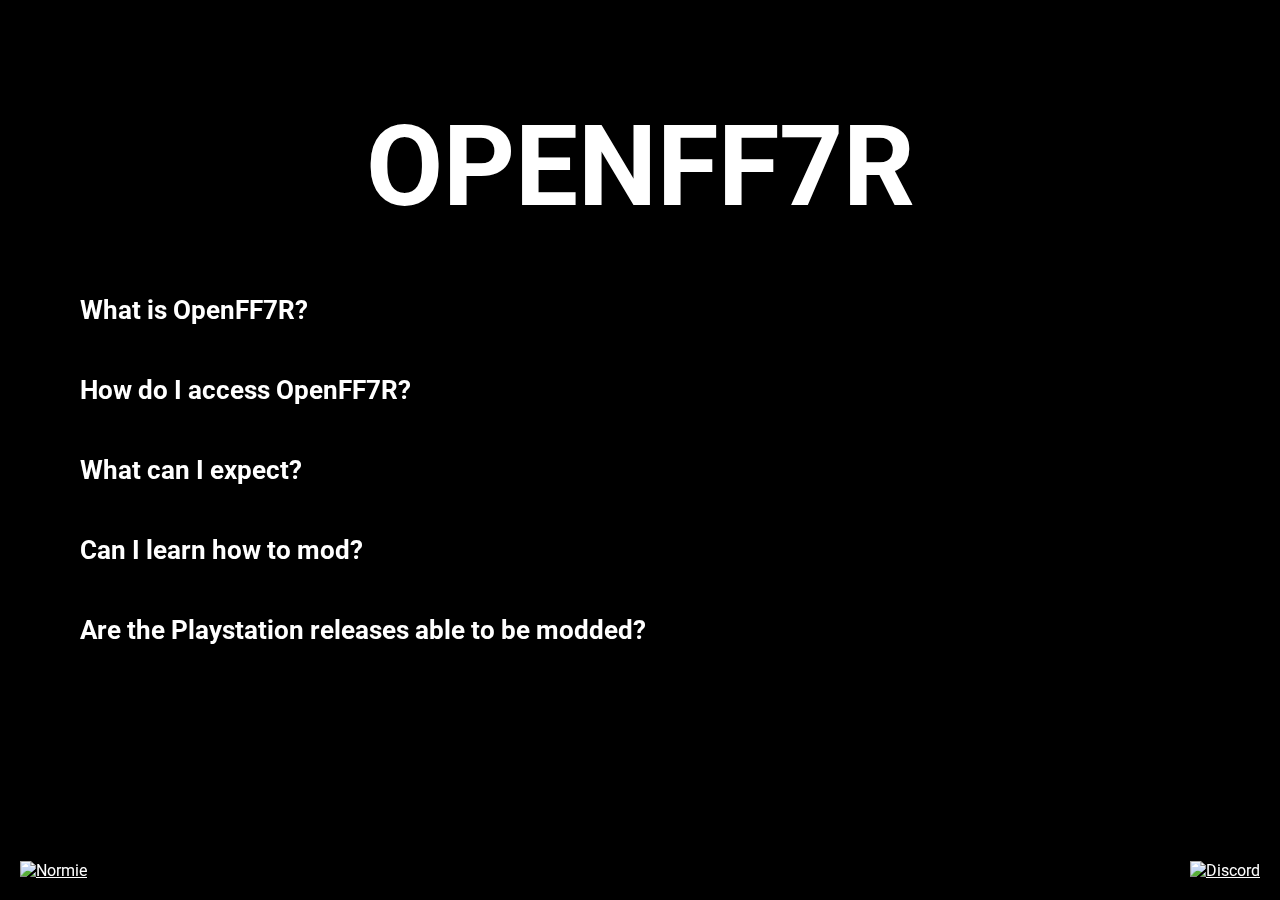
==== index.html @ 5d3d2ae7 "Add files via upload" ====
<!DOCTYPE html>
<html lang="en">
<head>
<meta charset="UTF-8">
<meta name="viewport" content="width=device-width, initial-scale=1.0">
<title>OpenFF7R</title>
<link href="https://fonts.googleapis.com/css2?family=Roboto:wght@300;400;700&display=swap" rel="stylesheet">
<style>
  html, body {
    height: 100%;
    margin: 0;
    padding: 0;
    display: flex;
    justify-content: center;
    align-items: center;
    color: #ffffff;
    font-family: 'Roboto', sans-serif;
    overflow: hidden;
  }

  #background-holder {
    position: fixed;
    top: 0;
    left: 0;
    width: 100%;
    height: 100%;
    z-index: -1;
    background-color: black;
  }

  .background {
    position: absolute;
    width: 100%;
    height: 100%;
    background-size: cover;
    transition: opacity 2s ease-in-out;
    opacity: 0;
  }

  #title-container {
    text-align: center;
    width: 100%;
    position: absolute;
    top: 0;
    left: 0;
    margin-top: 2%;
    z-index: 2;
  }

  #title-container h1 {
    font-weight: bold;
    font-size: 7em;
    color: white;
  }

  .faq-container {
    width: 1200px;
    min-height: 300px;
    box-sizing: border-box;
    padding: 20px;
    z-index: 2;
    position: relative;
    margin-top: 50px;
  }

  .faq .faq-answer {
    display: none;
    padding: 20px;
    margin-top: 10px;
    word-wrap: break-word;
    overflow-y: auto;
    font-weight: 300;
    font-size: 1.6em;
  }

  .faq .faq-question {
    cursor: pointer;
    padding: 20px;
    margin-bottom: 10px;
    transition: background-color 0.3s ease;
    font-weight: 700;
    font-size: 1.6em;
  }

  .faq .faq-question:hover {
    background-color: rgba(255, 255, 255, 0.1);
  }

  #discord-link {
    position: fixed;
    bottom: 20px;
    right: 20px;
    z-index: 3;
  }

  #discord-link img {
    width: 50px;
    height: auto;
  }
  
  #think-link {
    position: fixed;
    bottom: 20px;
    left: 20px;
    z-index: 3;
  }

  #think-link img {
    width: 50px;
    height: auto;
  }
  
 /* Apply styles to all 'a' elements */
a {
    color: #ffffff;
    text-decoration: underline;
    margin: 10px 0;
    /* Do not set font-size here if you want it to inherit from the parent */
}
</style>
</head>
<body>

<div id="background-holder">
  <div id="bg1" class="background"></div>
  <div id="bg2" class="background"></div>
</div>

<div id="title-container">
  <h1>OPENFF7R</h1>
</div>

<div class="faq-container">
  <div class="faq">
    <div class="faq-item">
      <div class="faq-question">What is OpenFF7R?</div>
      <div class="faq-answer">OpenFF7R is a project centered on modding the Final Fantasy 7 "Remake" series, colloquially referred as the 7R series. We strive to ensure that all of our modding knowledge is freely accessible, hence the open nature of the project.</div>
    </div>
    <div class="faq-item">
      <div class="faq-question">How do I access OpenFF7R?</div>
      <div class="faq-answer">In order to join our community, you can join our <a href="https://discord.gg/v45JRfYTxj" target="_blank">server</a>.</div>
    </div>
    <div class="faq-item">
      <div class="faq-question">What can I expect?</div>
      <div class="faq-answer">In the OpenFF7R server, we predictably discuss the Final Fantasy series of games. However, we also frequently enage in conversations about movies, TV shows, music, and technology. We try our best to foster a curious and inquisitive community, never afraid to discover something new!</div>
    </div>
    <div class="faq-item">
      <div class="faq-question">Can I learn how to mod?</div>
      <div class="faq-answer">Yes! By following the guides created by some of our most valued community members, you can (with the proper amount of dedication) learn everything you need to know.</div>
    </div>
    <div class="faq-item">
      <div class="faq-question">Are the Playstation releases able to be modded?</div>
      <div class="faq-answer">Unfortunately, the modding scene for console releases is fairly limited. We focus on the PC releases, which offer many more options for modding.</div>
    </div>
  </div>
</div>

<div id="discord-link">
  <a href="https://discord.gg/v45JRfYTxj" target="_blank">
    <img src="https://i.ibb.co/nsQPxQQ/discord-logo.png" alt="Discord">
  </a>
</div>

<div id="think-link">
  <a href="https://normie.lol" target="_blank">
    <img src="https://i.ibb.co/PGm7KLS/twitter-think-small.png" alt="Normie">
  </a>
</div>

<script src="background-changer.js"></script>
<script src="https://code.jquery.com/jquery-3.6.0.min.js"></script>
<script>
$(document).ready(function(){
  $('.faq-question').click(function(){
    $(this).next('.faq-answer').slideToggle();
  });
});
</script>

</body>
</html>
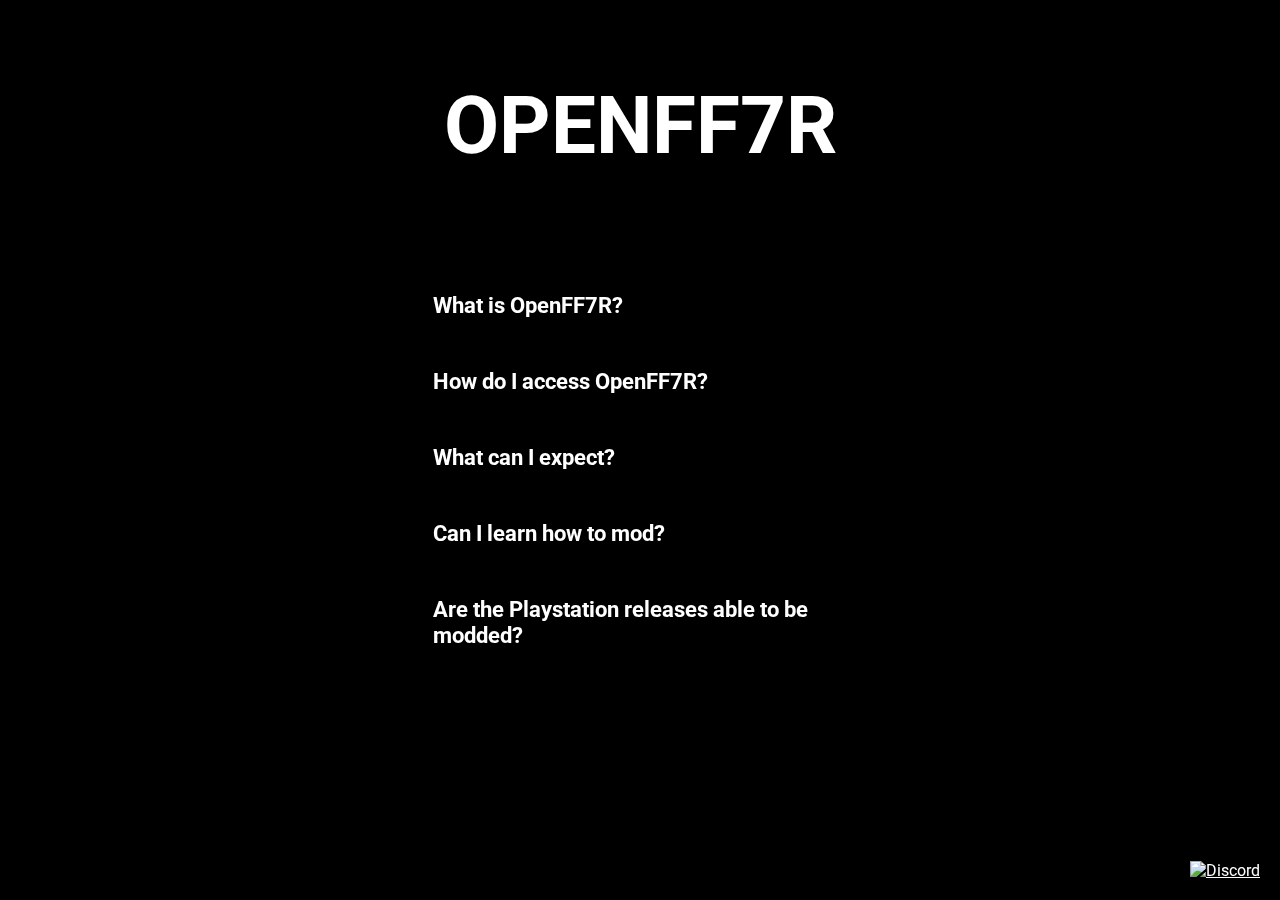
==== commit c17cef59: "Add files via upload" ====
--- a/index.html
+++ b/index.html
@@ -4,120 +4,9 @@
 <meta charset="UTF-8">
 <meta name="viewport" content="width=device-width, initial-scale=1.0">
 <title>OpenFF7R</title>
+<link rel="icon" type="image/x-icon" href="favicon.ico">
 <link href="https://fonts.googleapis.com/css2?family=Roboto:wght@300;400;700&display=swap" rel="stylesheet">
-<style>
-  html, body {
-    height: 100%;
-    margin: 0;
-    padding: 0;
-    display: flex;
-    justify-content: center;
-    align-items: center;
-    color: #ffffff;
-    font-family: 'Roboto', sans-serif;
-    overflow: hidden;
-  }
-
-  #background-holder {
-    position: fixed;
-    top: 0;
-    left: 0;
-    width: 100%;
-    height: 100%;
-    z-index: -1;
-    background-color: black;
-  }
-
-  .background {
-    position: absolute;
-    width: 100%;
-    height: 100%;
-    background-size: cover;
-    transition: opacity 2s ease-in-out;
-    opacity: 0;
-  }
-
-  #title-container {
-    text-align: center;
-    width: 100%;
-    position: absolute;
-    top: 0;
-    left: 0;
-    margin-top: 2%;
-    z-index: 2;
-  }
-
-  #title-container h1 {
-    font-weight: bold;
-    font-size: 7em;
-    color: white;
-  }
-
-  .faq-container {
-    width: 1200px;
-    min-height: 300px;
-    box-sizing: border-box;
-    padding: 20px;
-    z-index: 2;
-    position: relative;
-    margin-top: 50px;
-  }
-
-  .faq .faq-answer {
-    display: none;
-    padding: 20px;
-    margin-top: 10px;
-    word-wrap: break-word;
-    overflow-y: auto;
-    font-weight: 300;
-    font-size: 1.6em;
-  }
-
-  .faq .faq-question {
-    cursor: pointer;
-    padding: 20px;
-    margin-bottom: 10px;
-    transition: background-color 0.3s ease;
-    font-weight: 700;
-    font-size: 1.6em;
-  }
-
-  .faq .faq-question:hover {
-    background-color: rgba(255, 255, 255, 0.1);
-  }
-
-  #discord-link {
-    position: fixed;
-    bottom: 20px;
-    right: 20px;
-    z-index: 3;
-  }
-
-  #discord-link img {
-    width: 50px;
-    height: auto;
-  }
-  
-  #think-link {
-    position: fixed;
-    bottom: 20px;
-    left: 20px;
-    z-index: 3;
-  }
-
-  #think-link img {
-    width: 50px;
-    height: auto;
-  }
-  
- /* Apply styles to all 'a' elements */
-a {
-    color: #ffffff;
-    text-decoration: underline;
-    margin: 10px 0;
-    /* Do not set font-size here if you want it to inherit from the parent */
-}
-</style>
+<link rel="stylesheet" href="styles.css"> <!-- Link to external CSS file -->
 </head>
 <body>
 
@@ -134,7 +23,7 @@
   <div class="faq">
     <div class="faq-item">
       <div class="faq-question">What is OpenFF7R?</div>
-      <div class="faq-answer">OpenFF7R is a project centered on modding the Final Fantasy 7 "Remake" series, colloquially referred as the 7R series. We strive to ensure that all of our modding knowledge is freely accessible, hence the open nature of the project.</div>
+      <div class="faq-answer">OpenFF7R is a project centered on modding the Final Fantasy 7 "Remake" series, colloquially referred to as the 7R series. We strive to ensure that all of our modding knowledge is freely accessible, hence the open nature of the project.</div>
     </div>
     <div class="faq-item">
       <div class="faq-question">How do I access OpenFF7R?</div>
@@ -142,7 +31,7 @@
     </div>
     <div class="faq-item">
       <div class="faq-question">What can I expect?</div>
-      <div class="faq-answer">In the OpenFF7R server, we predictably discuss the Final Fantasy series of games. However, we also frequently enage in conversations about movies, TV shows, music, and technology. We try our best to foster a curious and inquisitive community, never afraid to discover something new!</div>
+      <div class="faq-answer">In the OpenFF7R server, we predictably discuss the Final Fantasy games. However, we also frequently engage in conversations about movies, TV shows, music, and technology. We try our best to foster a curious and inquisitive community, never afraid to discover something new!</div>
     </div>
     <div class="faq-item">
       <div class="faq-question">Can I learn how to mod?</div>
@@ -157,13 +46,7 @@
 
 <div id="discord-link">
   <a href="https://discord.gg/v45JRfYTxj" target="_blank">
-    <img src="https://i.ibb.co/nsQPxQQ/discord-logo.png" alt="Discord">
-  </a>
-</div>
-
-<div id="think-link">
-  <a href="https://normie.lol" target="_blank">
-    <img src="https://i.ibb.co/PGm7KLS/twitter-think-small.png" alt="Normie">
+    <img src="https://files.catbox.moe/n6x3en.png" alt="Discord">
   </a>
 </div>
 
--- a/styles.css
+++ b/styles.css
@@ -0,0 +1,147 @@
+html, body {
+  height: 100%;
+  margin: 0;
+  padding: 0;
+  display: flex;
+  justify-content: center;
+  align-items: center;
+  color: #ffffff;
+  font-family: 'Roboto', sans-serif;
+  overflow: hidden;
+}
+
+#background-holder {
+  position: fixed;
+  top: 0;
+  left: 0;
+  width: 100%;
+  height: 100%;
+  z-index: -1;
+  background-color: black;
+}
+
+.background {
+  position: absolute;
+  width: 100%;
+  height: 100%;
+  background-size: cover;
+  background-position: center center; /* Center the background image */
+  transition: opacity 2s ease-in-out;
+  opacity: 0;
+}
+
+#title-container {
+  text-align: center;
+  width: 100%;
+  position: absolute;
+  top: 0;
+  left: 0;
+  margin-top: 2%;
+  z-index: 2;
+}
+
+#title-container h1 {
+  font-weight: bold;
+  font-size: 5em;
+  color: white;
+}
+
+.faq-container {
+  width: 90%;
+  max-width: 1200px;
+  min-height: 300px;
+  box-sizing: border-box;
+  padding: 20px;
+  z-index: 2;
+  position: relative;
+  margin-top: 50px;
+}
+
+.faq .faq-answer {
+  display: none;
+  padding: 20px;
+  margin-top: 10px;
+  word-wrap: break-word;
+  overflow-y: auto;
+  font-weight: 300;
+  font-size: 1.4em;
+}
+
+.faq .faq-question {
+  cursor: pointer;
+  padding: 20px;
+  margin-bottom: 10px;
+  transition: background-color 0.3s ease;
+  font-weight: 700;
+  font-size: 1.4em;
+}
+
+.faq .faq-question:hover {
+  background-color: rgba(255, 255, 255, 0.1);
+}
+
+#discord-link, #think-link {
+  position: fixed;
+  bottom: 20px;
+  z-index: 3;
+}
+
+#discord-link {
+  right: 20px;
+}
+
+#think-link {
+  left: 20px;
+}
+
+#discord-link img, #think-link img {
+  width: 50px;
+  height: auto;
+}
+
+/* Media Queries for mobile responsiveness */
+@media only screen and (max-width: 768px) {
+  #title-container h1 {
+    font-size: 3em;
+  }
+
+  .faq-container {
+    width: 95%;
+    padding: 15px;
+  }
+
+  .faq .faq-question, .faq .faq-answer {
+    font-size: 1.2em;
+    padding: 15px;
+  }
+
+  #discord-link img, #think-link img {
+    width: 40px;
+  }
+}
+
+@media only screen and (max-width: 480px) {
+  #title-container h1 {
+    font-size: 2.5em;
+  }
+
+  .faq-container {
+    width: 100%;
+    padding: 10px;
+  }
+
+  .faq .faq-question, .faq .faq-answer {
+    font-size: 1em;
+    padding: 10px;
+  }
+
+  #discord-link img, #think-link img {
+    width: 35px;
+  }
+}
+
+a {
+  color: #ffffff;
+  text-decoration: underline;
+  margin: 10px 0;
+}
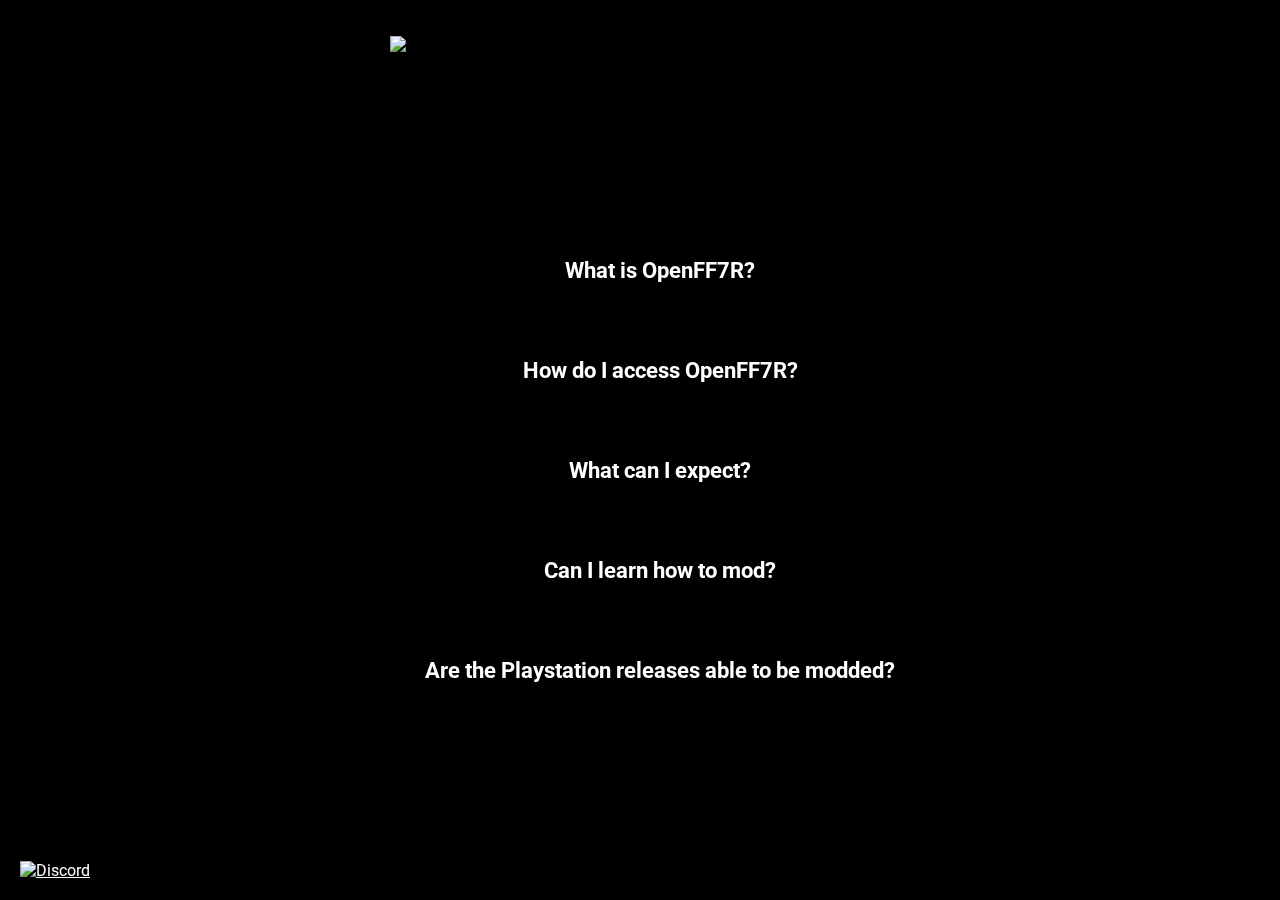
==== commit ef7d2bf7: "Add files via upload" ====
--- a/index.html
+++ b/index.html
@@ -16,7 +16,7 @@
 </div>
 
 <div id="title-container">
-  <h1>OPENFF7R</h1>
+  <img src="https://files.catbox.moe/qhd9te.png" id="title-logo" oncontextmenu="return false;" draggable="false">
 </div>
 
 <div class="faq-container">
@@ -46,7 +46,7 @@
 
 <div id="discord-link">
   <a href="https://discord.gg/v45JRfYTxj" target="_blank">
-    <img src="https://files.catbox.moe/n6x3en.png" alt="Discord">
+    <img src="https://files.catbox.moe/n6x3en.png" alt="Discord" oncontextmenu="return false;" draggable="false">
   </a>
 </div>
 
@@ -56,6 +56,9 @@
 $(document).ready(function(){
   $('.faq-question').click(function(){
     $(this).next('.faq-answer').slideToggle();
+    
+    let allOpen = $('.faq-answer:visible').length === $('.faq-answer').length;
+    $('#title-logo').css('opacity', allOpen ? '0.2' : '1');
   });
 });
 </script>
--- a/styles.css
+++ b/styles.css
@@ -25,7 +25,7 @@
   width: 100%;
   height: 100%;
   background-size: cover;
-  background-position: center center; /* Center the background image */
+  background-position: center center;
   transition: opacity 2s ease-in-out;
   opacity: 0;
 }
@@ -46,6 +46,14 @@
   color: white;
 }
 
+#title-logo {
+  max-width: 500px; /* Adjust size */
+  height: auto;
+  display: block;
+  margin: 10px auto; /* Centering */
+  transition: opacity 0.5s ease;
+}
+
 .faq-container {
   width: 90%;
   max-width: 1200px;
@@ -57,14 +65,9 @@
   margin-top: 50px;
 }
 
-.faq .faq-answer {
-  display: none;
-  padding: 20px;
-  margin-top: 10px;
-  word-wrap: break-word;
-  overflow-y: auto;
-  font-weight: 300;
-  font-size: 1.4em;
+.faq-item {
+  width: 100%;
+  text-align: center;
 }
 
 .faq .faq-question {
@@ -74,10 +77,39 @@
   transition: background-color 0.3s ease;
   font-weight: 700;
   font-size: 1.4em;
+  display: flex;
+  align-items: center;
+  justify-content: center;
+  text-align: center;
+  width: 100%;
+  min-height: 50px;
+  white-space: nowrap;
 }
 
 .faq .faq-question:hover {
   background-color: rgba(255, 255, 255, 0.1);
+}
+
+.faq .faq-answer {
+  display: none;
+  padding: 20px;
+  margin-top: 10px;
+  word-wrap: break-word;
+  overflow-y: auto;
+  font-weight: 300;
+  font-size: 1.4em;
+  max-width: 100%;
+  overflow-wrap: break-word;
+  text-align: center;
+  align-items: center;
+  justify-content: center;
+  width: 100%;
+}
+
+.faq .faq-answer a {
+  display: inline-block;
+  position: relative;
+  margin: 5px 0;
 }
 
 #discord-link, #think-link {
@@ -87,10 +119,6 @@
 }
 
 #discord-link {
-  right: 20px;
-}
-
-#think-link {
   left: 20px;
 }
 
@@ -99,7 +127,6 @@
   height: auto;
 }
 
-/* Media Queries for mobile responsiveness */
 @media only screen and (max-width: 768px) {
   #title-container h1 {
     font-size: 3em;
@@ -144,4 +171,4 @@
   color: #ffffff;
   text-decoration: underline;
   margin: 10px 0;
-}
+}